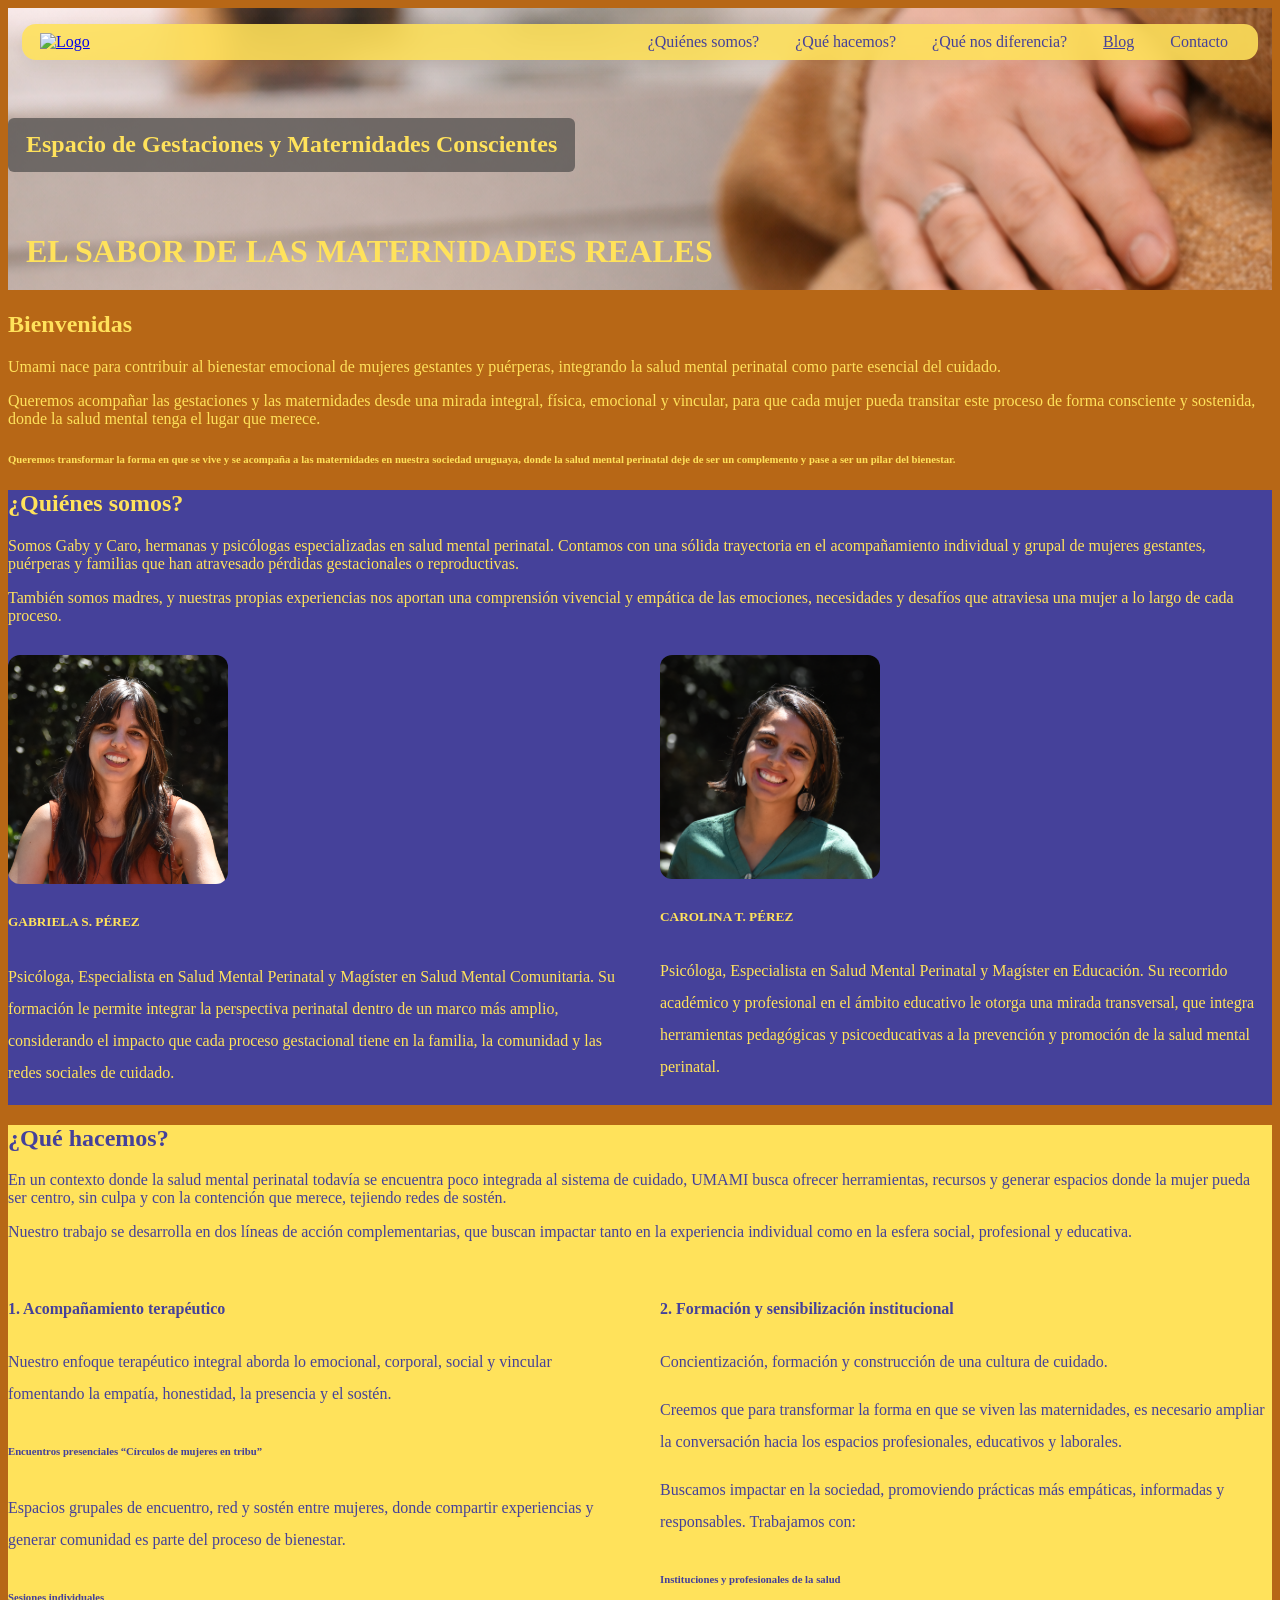
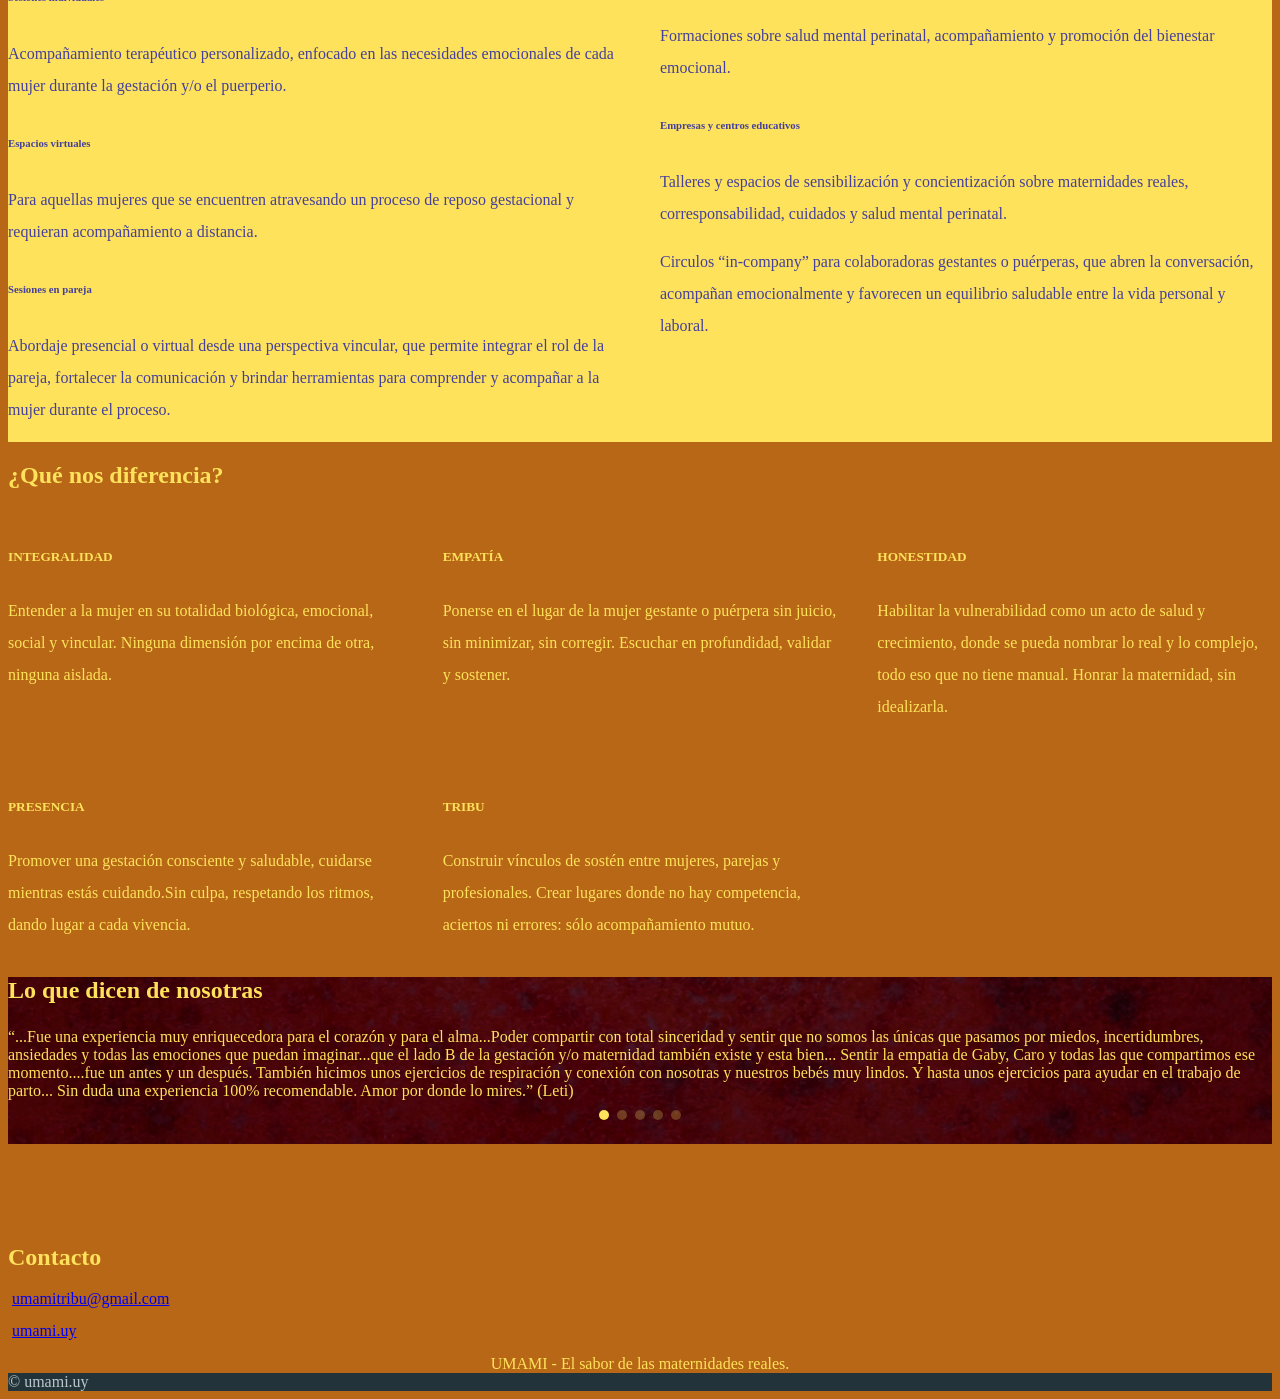
==== docs/index.html @ bfa60d59 "Arreglo cover image para meta" ====
<!DOCTYPE html>
<html><meta http-equiv="Content-Type" content="text/html" charset="UTF-8" />
<meta http-equiv="X-UA-Compatible" content="IE=edge,chrome=1" />

<title>Umami - Espacio de Gestaciones y Maternidades Conscientes</title>


  <link rel="shortcut icon" href="https://mrichart.github.io/images/favicon.png" type="image/png"
/>


  <meta name="description" content="El sabor de las maternidades reales"
/>

  <meta name="keywords" content="some, keywords, for, seo, you, know, google, duckduckgo, and, such"
/>
<meta name="referrer" content="no-referrer-when-downgrade" />

<meta name="HandheldFriendly" content="True" />
<meta name="MobileOptimized" content="320" />
<meta name="viewport" content="width=device-width, initial-scale=1.0" />

<link rel="stylesheet" href="https://mrichart.github.io/umami/css/screen.css" />
<link rel="stylesheet" href="https://mrichart.github.io/umami/css/fonts.css" type="text/css" />
<link
  rel="stylesheet"
  href="https://mrichart.github.io/umami/fork-awesome/css/fork-awesome.min.css"
  type="text/css"
/>

<meta property="og:url" content="https://mrichart.github.io/umami/">
  <meta property="og:site_name" content="Umami - Espacio de Gestaciones y Maternidades Conscientes">
  <meta property="og:title" content="Umami - Espacio de Gestaciones y Maternidades Conscientes">
  <meta property="og:description" content="El sabor de las maternidades reales">
  <meta property="og:locale" content="es">
  <meta property="og:type" content="website">
    <meta property="og:image" content="https://mrichart.github.io/umami/images/cover-image-2.png">


  <meta name="twitter:card" content="summary_large_image">
  <meta name="twitter:image" content="https://mrichart.github.io/umami/images/cover-image-2.png">
  <meta name="twitter:title" content="Umami - Espacio de Gestaciones y Maternidades Conscientes">
  <meta name="twitter:description" content="El sabor de las maternidades reales">


  <meta itemprop="name" content="Umami - Espacio de Gestaciones y Maternidades Conscientes">
  <meta itemprop="description" content="El sabor de las maternidades reales">
  <meta itemprop="image" content="https://mrichart.github.io/umami/images/cover-image-2.png">







<link rel="stylesheet" href='https://mrichart.github.io/umami/css/lato.css'>
<link rel="stylesheet" href='https://mrichart.github.io/umami/css/clash-display.css'>

<style>

      
     a:hover {
         color: grey;
     }

      
     a.btn {
          color: rgb(69, 65, 154);
          background-color: rgb(255, 226, 91);
	        padding: 5px 10px 5px 10px;
          font-family: ClashDisplay-Medium;
          text-transform: none;
     }
     a.btn:hover {
          background-color: #FFFAF0;
     }

      
      a.fn-item {
           
          color: black;
      }
      a.fn-item.active {
          color:gray;
      }
      a.fn-item:hover {
          color: gray;
      }


     body {
          background: rgb(183, 103, 22);
          color: rgb(255, 226, 91);
          font-family: Lato-Regular;
     }

      
           
      .post-holder:nth-child(2) {
          background: rgb(183, 103, 22);
          color: rgb(255, 226, 91);
          font-family: Lato-Regular;
          
      }

       
      .post-holder:nth-child(3) {
          background: rgb(69, 65, 154);
          color: rgb(255, 226, 91);
          font-family: Lato-Regular;
          
      }

       
      .post-holder:nth-child(4) {
          color: rgb(69, 65, 154);
          background-color: rgb(255, 226, 91);
          font-family:  Lato-Regular;
          
      }

       
      .post-holder:nth-child(5) {
          background: rgb(183, 103, 22);
          color: rgb(255, 226, 91);
          font-family: Lato-Regular;
          
      }

       
      .post-holder:nth-child(6) {
          background-image: url('images/fondo-testimonios-2.png');
          background-size: auto;
          background-position: bottom;
          background-repeat: no-repeat;
          color: rgb(255,226,91);
          font-family: Lato-Regular;
          
      }
    .post-holder:nth-child(6) .post-after {
          border-left: 0;
          border-right: 0;
          border-bottom: 80px solid rgb(183, 103, 22);
          
      }

       
      .post-holder:nth-child(7) {
          background: rgb(183, 103, 22);
          color: rgb(255, 226, 91);
          font-family: ClashDisplay-Medium;
          
      }

     .post-content h5 {
          font-family: ClashDisplay-Medium;
     }

      
     .site-footer {
          color: #BBC7CC;
          background-color: #22343A;
     }

  
#menu-toggle,
.menu-icon {
  display: none;
}

@media only screen and (max-width: 500px) {

   
  .menu-icon {
    display: block;
    font-size: 26px;
    cursor: pointer;
    color: rgb(69, 65, 154);
    user-select: none;
    padding: 6px 10px;
  }

   
  #menu-toggle {
    position: absolute;
    opacity: 0;
    pointer-events: none;
  }

   
  #site-head .site-head-topbar .site-head-menu {
    display: none !important;
    width: 100%;
    margin-top: 10px;

    flex-direction: column;
    align-items: stretch;
    gap: 6px;
  }

   
  #menu-toggle:checked ~ .site-head-menu {
    display: flex !important;
  }

   
  #site-head .site-head-topbar {
    flex-wrap: wrap;
    padding: 8px 12px;
  }

   
  #site-head .site-head-topbar .site-head-menu a.btn {
    width: 100%;
    text-align: center;
    padding: 10px 0;
  }
}
 

 
#site-head {
  position: relative;
  color: rgb(255, 226, 91);
}

 
#site-head .site-head-topbar{
  position: absolute;
  top: 0;
  left: 0;
  right: 0;

  z-index: 100;

  display: flex;
  align-items: center;             
  justify-content: space-between;  

  background: rgba(255, 226, 91, 0.88);
  backdrop-filter: blur(10px);
  -webkit-backdrop-filter: blur(10px);

   
  margin: 16px auto 0 auto;
  max-width: 1200px;
  width: calc(100% - 32px);

  border-radius: 14px;
  box-shadow: 0 6px 18px rgba(0, 0, 0, 0.06);

   
  padding: 6px 18px;
}


#site-head .site-head-topbar a.btn {
  display: inline-flex;       
  align-items: center;        
  justify-content: center;

  background-color: transparent;
  border-radius: 999px;
  

  padding: 4px 12px;          
  line-height: 1;             
  margin: 0;                  
}




 
#site-head .site-head-logo{
  max-height: 34px;
  width: auto;
  display: block;
}


 
#site-head .site-head-menu{
  display: flex;
  align-items: center;    
  justify-content: flex-end;
  gap: 12px;
  flex-wrap: wrap;
}


 

 
#site-head-content.inner {
  padding-top: 90px;
}

#site-head .blog-title{
     padding: 20px 18px;
     font-family: ClashDisplay-Medium;
}

 
#site-head .blog-description {
  display: inline-block;           
  background: rgba(84, 82, 80, 0.75);  
  padding: 10px 18px;
  border-radius: 6px;
  font-family: Lato-Regular;

  color: rgb(255, 226, 91);                  
  line-height: 1.4;
}

 
.post-content .two-col{
  display: flex;
  gap: 40px;
  align-items: flex-start;
  margin-top: 30px;
}

.post-content .two-col .col{
  flex: 1 1 0;
  min-width: 0;
  line-height: 2rem;
}

 
.post-content .profile-img{
  width: 100%;
  max-width: 220px;
  height: auto;
  border-radius: 12px;
  margin-bottom: 15px;
  display: block;
  margin-left: 0;
  margin-right: auto;
}

 
.post-content .col{
  text-align: left;
}

 
@media (max-width: 700px){
  .post-content .two-col{
    flex-direction: column;
    gap: 30px;
  }

  .post-content .profile-img{
    max-width: 180px;
     margin-left: 0;
     margin-right: auto;
  }
}

 
.post-content .tjs{
  margin: 24px 0;
}

.post-content .tjs-viewport{
  overflow: hidden;
}

.post-content .tjs-track{
  display: flex;
  transition: transform 520ms ease;
  will-change: transform;
}

.post-content .tjs-item{
  flex: 0 0 100%;
  margin: 0;            
  padding: 0;
  color: inherit;
  font: inherit;
  line-height: inherit;
}

 
.post-content .tjs-bullets{
  margin-top: 10px;
  display: flex;
  gap: 8px;
  justify-content: center;
  align-items: center;
}

.post-content .tjs-bullets button{
  width: 10px;
  height: 10px;
  border-radius: 999px;
  border: 0;
  background: rgba(255, 226, 91, 0.25);
  padding: 0;
  cursor: pointer;
}

.post-content .tjs-bullets button[aria-current="true"]{
  background: rgb(255, 226, 91);
}

 
@media (prefers-reduced-motion: reduce){
  .post-content .tjs-track{ transition: none; }
}


</style>











<link
  rel="icon"
  type="image/png"
  sizes="32x32"
  href="https://mrichart.github.io/umami/images/favicon.png"
/>
<link
  rel="icon"
  type="image/png"
  sizes="16x16"
  href="https://mrichart.github.io/umami/images/favicon.png"
/>
<body>



<header id="site-head" style="background-image: url(images/cover-image-2.png)">

    
    <div class="site-head-topbar">

    
        <a href="/" class="site-head-logo-link">
        <img class="site-head-logo" src="/images/logo.png" alt="Logo">
        </a>
    

    
    <input type="checkbox" id="menu-toggle" />
    <label for="menu-toggle" class="menu-icon">
        ☰
    </label>

    <div class="site-head-menu">
        

        

        <a class="btn site-menu"
            data-title-anchor="quiénes-somos">
            ¿Quiénes somos?
        </a>

        

        

        <a class="btn site-menu"
            data-title-anchor="qué-hacemos">
            ¿Qué hacemos?
        </a>

        

        

        <a class="btn site-menu"
            data-title-anchor="qué-nos-diferencia">
            ¿Qué nos diferencia?
        </a>

          
            <a class="btn" 
            href="https://medium.com/@umamitribu"
            target="_blank"
            rel="noopener noreferrer">
            Blog
            </a>
        

        

        <a class="btn site-menu"
            data-title-anchor="contacto">
            Contacto
        </a>

        

        
    </div>

    </div>


    
    <div class="vertical">
        <div id="site-head-content" class="inner">
            <h2 class="blog-description">Espacio de Gestaciones y Maternidades Conscientes</h2>
            <h1 class="blog-title">EL SABOR DE LAS MATERNIDADES REALES</h1>
            <i id='header-arrow' class="fa fa-angle-down"></i>
        </div>
    </div>

</header>

<main class="content" role="main">

    <div class='fixed-nav'>
    </div>
    
        <div class='post-holder'>
            <article id='bienvenidas' class='post first '>
                <header class="post-header">
                    <h2 class="post-title">Bienvenidas</h2>
                </header>
                <section class="post-content">
                    <p>Umami nace para contribuir al bienestar emocional de mujeres gestantes y puérperas, integrando la salud mental perinatal como parte esencial del cuidado.</p>
<p>Queremos acompañar las gestaciones y las maternidades desde una mirada integral, física, emocional y vincular, para que cada mujer pueda transitar este proceso de forma consciente y sostenida, donde la salud mental tenga el lugar que merece.</p>
<h6 id="queremos-transformar-la-forma-en-que-se-vive-y-se-acompaña-a-las-maternidades-en-nuestra-sociedad-uruguaya-donde-la-salud-mental-perinatal-deje-de-ser-un-complemento-y-pase-a-ser-un-pilar-del-bienestar">Queremos transformar la forma en que se vive y se acompaña a las maternidades en nuestra sociedad uruguaya, donde la salud mental perinatal deje de ser un complemento y pase a ser un pilar del bienestar.</h6>

                </section>
            </article>
            <div class='post-after'></div>
        </div>
    
        <div class='post-holder'>
            <article id='quiénes-somos' class='post  '>
                <header class="post-header">
                    <h2 class="post-title">¿Quiénes somos?</h2>
                </header>
                <section class="post-content">
                    <p>Somos Gaby y Caro, hermanas y psicólogas especializadas en salud mental perinatal. Contamos con una sólida trayectoria en el acompañamiento individual y grupal de mujeres gestantes, puérperas y familias que han atravesado pérdidas gestacionales o reproductivas.</p>
<p>También somos madres, y nuestras propias experiencias nos aportan una comprensión vivencial y
empática de las emociones, necesidades y desafíos que atraviesa una mujer a lo largo de
cada proceso.</p>
<div class="two-col">
  <div class="col">
    <img src="images/foto-gaby.png" alt="Gabriela S. Pérez" class="profile-img">
    <h5>GABRIELA S. PÉREZ</h5>
    <p>Psicóloga, Especialista en Salud Mental Perinatal y Magíster en Salud Mental Comunitaria. Su formación le permite integrar la perspectiva perinatal dentro de un marco más amplio, considerando el impacto que cada proceso gestacional tiene en la familia, la comunidad y las redes sociales de cuidado.</p>
  </div>
  <div class="col">
    <img src="images/foto-caro.png" alt="Carolina T. Pérez" class="profile-img">
    <h5>CAROLINA T. PÉREZ</h5>
    <p>Psicóloga, Especialista en Salud Mental Perinatal y Magíster en Educación. Su recorrido académico y profesional en el ámbito educativo le otorga una mirada transversal, que integra herramientas pedagógicas y psicoeducativas a la prevención y promoción de la salud mental perinatal.</p>
  </div>
</div>

                </section>
            </article>
            <div class='post-after'></div>
        </div>
    
        <div class='post-holder'>
            <article id='qué-hacemos' class='post  '>
                <header class="post-header">
                    <h2 class="post-title">¿Qué hacemos?</h2>
                </header>
                <section class="post-content">
                    <p>En un contexto donde la salud mental perinatal todavía se encuentra poco integrada al sistema de cuidado, UMAMI busca ofrecer herramientas, recursos y generar espacios donde la mujer pueda ser centro, sin culpa y con la contención que merece, tejiendo redes de sostén.</p>
<p>Nuestro trabajo se desarrolla en dos líneas de acción complementarias, que buscan impactar tanto en la experiencia individual como en la esfera social, profesional y educativa.</p>
<div class="two-col">
  <div class="col">
    <h4>1. Acompañamiento terapéutico</h4>
    <p>Nuestro enfoque terapéutico integral aborda lo emocional, corporal, social y vincular fomentando la empatía, honestidad, la presencia y el sostén.</p>
    <h6>Encuentros presenciales “Círculos de mujeres en tribu”</h6>
    <p>Espacios grupales de encuentro, red y sostén entre mujeres, donde compartir experiencias y generar comunidad es parte del proceso de bienestar.</p>
    <h6>Sesiones individuales</h6>
    <p>Acompañamiento terapéutico personalizado, enfocado en las necesidades emocionales de cada mujer durante la gestación y/o el puerperio.</p>
    <h6>Espacios virtuales</h6>
    <p>Para aquellas mujeres que se encuentren atravesando un proceso de reposo gestacional y requieran acompañamiento a distancia.</p>
    <h6>Sesiones en pareja</h6>
    <p>Abordaje presencial o virtual desde una perspectiva vincular, que permite integrar el rol de la pareja, fortalecer la comunicación y brindar herramientas para comprender y acompañar a la mujer durante el proceso.</p>
  </div>
  <div class="col">
    <h4>2. Formación y sensibilización institucional</h4>
    <p>Concientización, formación y construcción de una cultura de cuidado.</p>
    <p>Creemos que para transformar la forma en que se viven las maternidades, es necesario ampliar la conversación hacia los espacios profesionales, educativos y laborales.</p>
    <p>Buscamos impactar en la sociedad, promoviendo prácticas más empáticas, informadas y responsables. Trabajamos con:</p>
    <h6>Instituciones y profesionales de la salud</h6>
    <p>Formaciones sobre salud mental perinatal, acompañamiento y promoción del bienestar emocional.</p>
    <h6>Empresas y centros educativos</h6>
    <p>Talleres y espacios de sensibilización y concientización sobre maternidades reales, corresponsabilidad, cuidados y salud mental perinatal.</p>
    <p>Circulos “in-company” para colaboradoras gestantes o puérperas, que abren la conversación, acompañan emocionalmente y favorecen un equilibrio saludable entre la vida personal y laboral.</p>
    <!-- <h6>Herramientas que sostienen procesos:</h6>
    <p>En cada propuesta incluimos materiales y recursos que colaboran a sostener los procesos más allá de cada encuentro, permitiendo integrar lo trabajado a la vida cotidiana.</p> -->
  </div>
</div>
<!-- #### Acompañamiento terapéutico

Nuestro enfoque terapéutico integral aborda lo emocional, corporal, social y vincular fomentando la empatía, honestidad, la presencia y el sostén.

###### Encuentros presenciales “Círculos de mujeres en tribu”

Espacios grupales de encuentro, red y sostén entre mujeres, donde compartir experiencias y generar comunidad es parte del proceso de bienestar.

###### Sesiones individuales

Acompañamiento terapéutico personalizado, enfocado en las necesidades emocionales de cada mujer durante la gestación y/o el puerperio.

###### Espacios virtuales

Para aquellas mujeres que se encuentren atravesando un proceso de reposo gestacional y requieran acompañamiento a distancia.

###### Sesiones en pareja

Abordaje presencial o virtual desde una perspectiva vincular, que permite integrar el rol de la pareja, fortalecer la comunicación y brindar herramientas para comprender y acompañar a la mujer durante el proceso.

---

#### Formación y sensibilización institucional

Concientización, formación y construcción de una cultura de cuidado.

Creemos que para transformar la forma en que se viven las maternidades, es necesario ampliar la conversación hacia los espacios profesionales, educativos y laborales.

Buscamos impactar en la sociedad, promoviendo prácticas más empáticas, informadas y responsables. Trabajamos con:

###### Instituciones y profesionales de la salud

Formaciones sobre salud mental perinatal, acompañamiento y promoción del bienestar emocional.

###### Empresas y centros educativos

Talleres y espacios de sensibilización y concientización sobre maternidades reales, corresponsabilidad, cuidados y salud mental perinatal.

Circulos “in-company” para colaboradoras gestantes o puérperas, que abren la conversación, acompañan
emocionalmente y favorecen un equilibrio saludable entre la vida personal y laboral. -->
<!-- ###### Herramientas que sostienen procesos:

En cada propuesta incluimos materiales y recursos que colaboran a sostener los procesos más allá de cada encuentro, permitiendo integrar lo trabajado a la vida cotidiana. -->

                </section>
            </article>
            <div class='post-after'></div>
        </div>
    
        <div class='post-holder'>
            <article id='qué-nos-diferencia' class='post  '>
                <header class="post-header">
                    <h2 class="post-title">¿Qué nos diferencia?</h2>
                </header>
                <section class="post-content">
                    <div class="two-col">
  <div class="col">
    <h5>INTEGRALIDAD</h5>
    <p>Entender a la mujer en su totalidad biológica, emocional, social y vincular. Ninguna dimensión por encima de otra, ninguna aislada.</p>
    </div>
    <div class="col">
        <h5>EMPATÍA</h5>
        <p>Ponerse en el lugar de la mujer gestante o puérpera sin juicio, sin minimizar, sin corregir. Escuchar en profundidad, validar y sostener.</p>
    </div>
    <div class="col">
        <h5>HONESTIDAD</h5>
        <p>Habilitar la vulnerabilidad como un acto de salud y crecimiento, donde se pueda nombrar lo real y lo complejo, todo eso que no tiene manual. Honrar la maternidad, sin idealizarla.</p>
    </div>
</div>
<div class="two-col">
  <div class="col">
        <h5>PRESENCIA</h5>
        <p>Promover una gestación consciente y saludable, cuidarse mientras estás cuidando.Sin culpa, respetando los ritmos, dando lugar a cada vivencia.</p>
    </div>
    <div class="col">
        <h5>TRIBU</h5>
        <p>Construir vínculos de sostén entre mujeres, parejas y profesionales. Crear lugares donde no hay competencia, aciertos ni errores: sólo acompañamiento mutuo.</p>
    </div>
    <div class="col">
    </div>
</div>
<!-- INTEGRALIDAD

Entender a la mujer en su totalidad biológica, emocional, social y vincular. Ninguna dimensión por encima de otra, ninguna aislada.

EMPATÍA

Ponerse en el lugar de la mujer gestante o puérpera sin juicio, sin minimizar, sin corregir. Escuchar en profundidad, validar y sostener.

HONESTIDAD

Habilitar la vulnerabilidad como un acto de salud y crecimiento, donde se pueda nombrar lo real y lo complejo, todo eso que no tiene manual. Honrar la maternidad, sin idealizarla.

PRESENCIA

Promover una gestación consciente y saludable, cuidarse mientras estás cuidando.Sin culpa, respetando los
ritmos, dando lugar a cada vivencia.

TRIBU

Construir vínculos de sostén entre mujeres, parejas y profesionales. Crear lugares donde no hay competencia, aciertos ni errores: sólo acompañamiento mutuo. -->
                </section>
            </article>
            <div class='post-after'></div>
        </div>
    
        <div class='post-holder'>
            <article id='lo-que-dicen-de-nosotras' class='post  '>
                <header class="post-header">
                    <h2 class="post-title">Lo que dicen de nosotras</h2>
                </header>
                <section class="post-content">
                    <div class="tjs" data-interval="6000" aria-label="Testimonios">
  <div class="tjs-viewport">
    <div class="tjs-track">
      <p class="tjs-item">“...Fue una experiencia muy enriquecedora para el corazón y para el alma...Poder compartir con total sinceridad y sentir que no somos las únicas que pasamos por miedos, incertidumbres, ansiedades y todas las emociones que puedan imaginar...que el lado B de la gestación y/o maternidad también existe y esta bien... 
      Sentir la empatia de Gaby, Caro y todas las que compartimos ese momento....fue un antes y un después. También hicimos unos ejercicios de respiración y conexión con nosotras y nuestros bebés muy lindos. Y hasta unos ejercicios para ayudar en el trabajo de parto...
      Sin duda una experiencia 100% recomendable. Amor por donde lo mires.” (Leti)</p>
      <p class="tjs-item">“Llegué a Umami por una amiga partera, con muchos miedos y culpas cursando mi segundo embarazo. 
      Me hicieron sentir que no estaba sola y que no era la única. 
      Gracias por la contención y esos abrazos apretados.” (Ana)</p>
      <p class="tjs-item">“... Crearon un espacio donde con otras "mums to be" nos sentimos cómoda en compartir miedos, emociones y sensaciones. Nos escucharon y nos acompañaron en esta etapa tan bella como tan desconocida que es la gestación, la cual seguramente fue mas consciente gracias a ustedes!” (Angie)</p>
      <p class="tjs-item">“Gracias por la hermosa jornada en el mes de la salud mental. El círculo de mujeres gestantes fue una experiencia súper valiosa para mí. Poder compartir la gestación con otras mujeres que viven cosas tan parecidas me hizo sentir acompañada, contenida y sin juicios.
      Me sentí muy cómoda, escuchada y guiada con mucho cariño y profesionalismo.
      Ojalá estos encuentros se sigan dando, realmente los recomiendo.
      ¡Gracias por generar este espacio tan lindo!” (Karen)</p>
      <p class="tjs-item">“Participé hace unos meses en un encuentro de mamás gestantes, orientado por el equipo de Umami. En ese momento cursaba la semana 17, con algunos miedos y muchas interrogantes. La calidez del espacio promovida por las facilitadoras hizo que fuera una experiencia muy disfrutable que me permitió aprender, calmar un poco la ansiedad y confiar en el proceso. 
      Hoy, embarazada de 37 semanas, muy próxima a encontrarme con mi bebé fuera del útero, agradezco haber tomado la iniciativa de participar de tal rico taller” (Nati)</p>
    </div>
  </div>
  <div class="tjs-bullets" aria-label="Navegación de testimonios"></div>
</div>

                </section>
            </article>
            <div class='post-after'></div>
        </div>
    
        <div class='post-holder'>
            <article id='contacto' class='post  last'>
                <header class="post-header">
                    <h2 class="post-title">Contacto</h2>
                </header>
                <section class="post-content">
                    <div style="line-height: 1;">
<p><i class="fa fa-envelope"></i> <a href="mailto:umamitribu@gmail.com">umamitribu@gmail.com</a></p>
<p><i class="fa fa-instagram"></i> <a href="https://www.instagram.com/umami.uy/">umami.uy</a></p>
</div>
<div style="text-align: center;">
UMAMI - El sabor de las maternidades reales.
</div>

                </section>
            </article>
            <div class='post-after'></div>
        </div>
    
</main>

<script>
(function () {
  function initTestimonials(root) {
    const track = root.querySelector(".tjs-track");
    const items = Array.from(root.querySelectorAll(".tjs-item"));
    const bulletsWrap = root.querySelector(".tjs-bullets");
    if (!track || items.length === 0 || !bulletsWrap) return;

    const interval = parseInt(root.getAttribute("data-interval") || "6000", 10);
    let idx = 0;
    let timer = null;

    
    bulletsWrap.innerHTML = "";
    const bullets = items.map((_, i) => {
      const b = document.createElement("button");
      b.type = "button";
      b.setAttribute("aria-label", "Ir al testimonio " + (i + 1));
      b.addEventListener("click", () => go(i, true));
      bulletsWrap.appendChild(b);
      return b;
    });

    function render() {
      track.style.transform = "translateX(" + (-idx * 100) + "%)";
      bullets.forEach((b, i) => b.setAttribute("aria-current", i === idx ? "true" : "false"));
    }

    function go(i, userAction) {
      idx = (i + items.length) % items.length;
      render();
      if (userAction) restart();
    }

    function next() { go(idx + 1, false); }

    function start() {
      
      if (window.matchMedia && window.matchMedia("(prefers-reduced-motion: reduce)").matches) return;
      stop();
      timer = window.setInterval(next, interval);
    }

    function stop() {
      if (timer) window.clearInterval(timer);
      timer = null;
    }

    function restart() {
      stop();
      start();
    }

    
    root.addEventListener("mouseenter", stop);
    root.addEventListener("mouseleave", start);

    
    document.addEventListener("visibilitychange", () => {
      if (document.hidden) stop();
      else start();
    });

    
    render();
    start();
  }

  document.addEventListener("DOMContentLoaded", function () {
    document.querySelectorAll(".tjs").forEach(initTestimonials);
  });
})();
</script>


<footer class="site-footer">
  <div class="inner">
    
      <section class="copyright">© umami.uy</section>

  </div>
</footer>

    <script type="text/javascript" src='https://mrichart.github.io/umami/js/jquery-1.11.3.min.js'></script>

    
    <script type="text/javascript" src='https://mrichart.github.io/umami/js/icons.js'></script>
    <script type="text/javascript" src='https://mrichart.github.io/umami/js/index.js'></script>
    
</body>
</html>
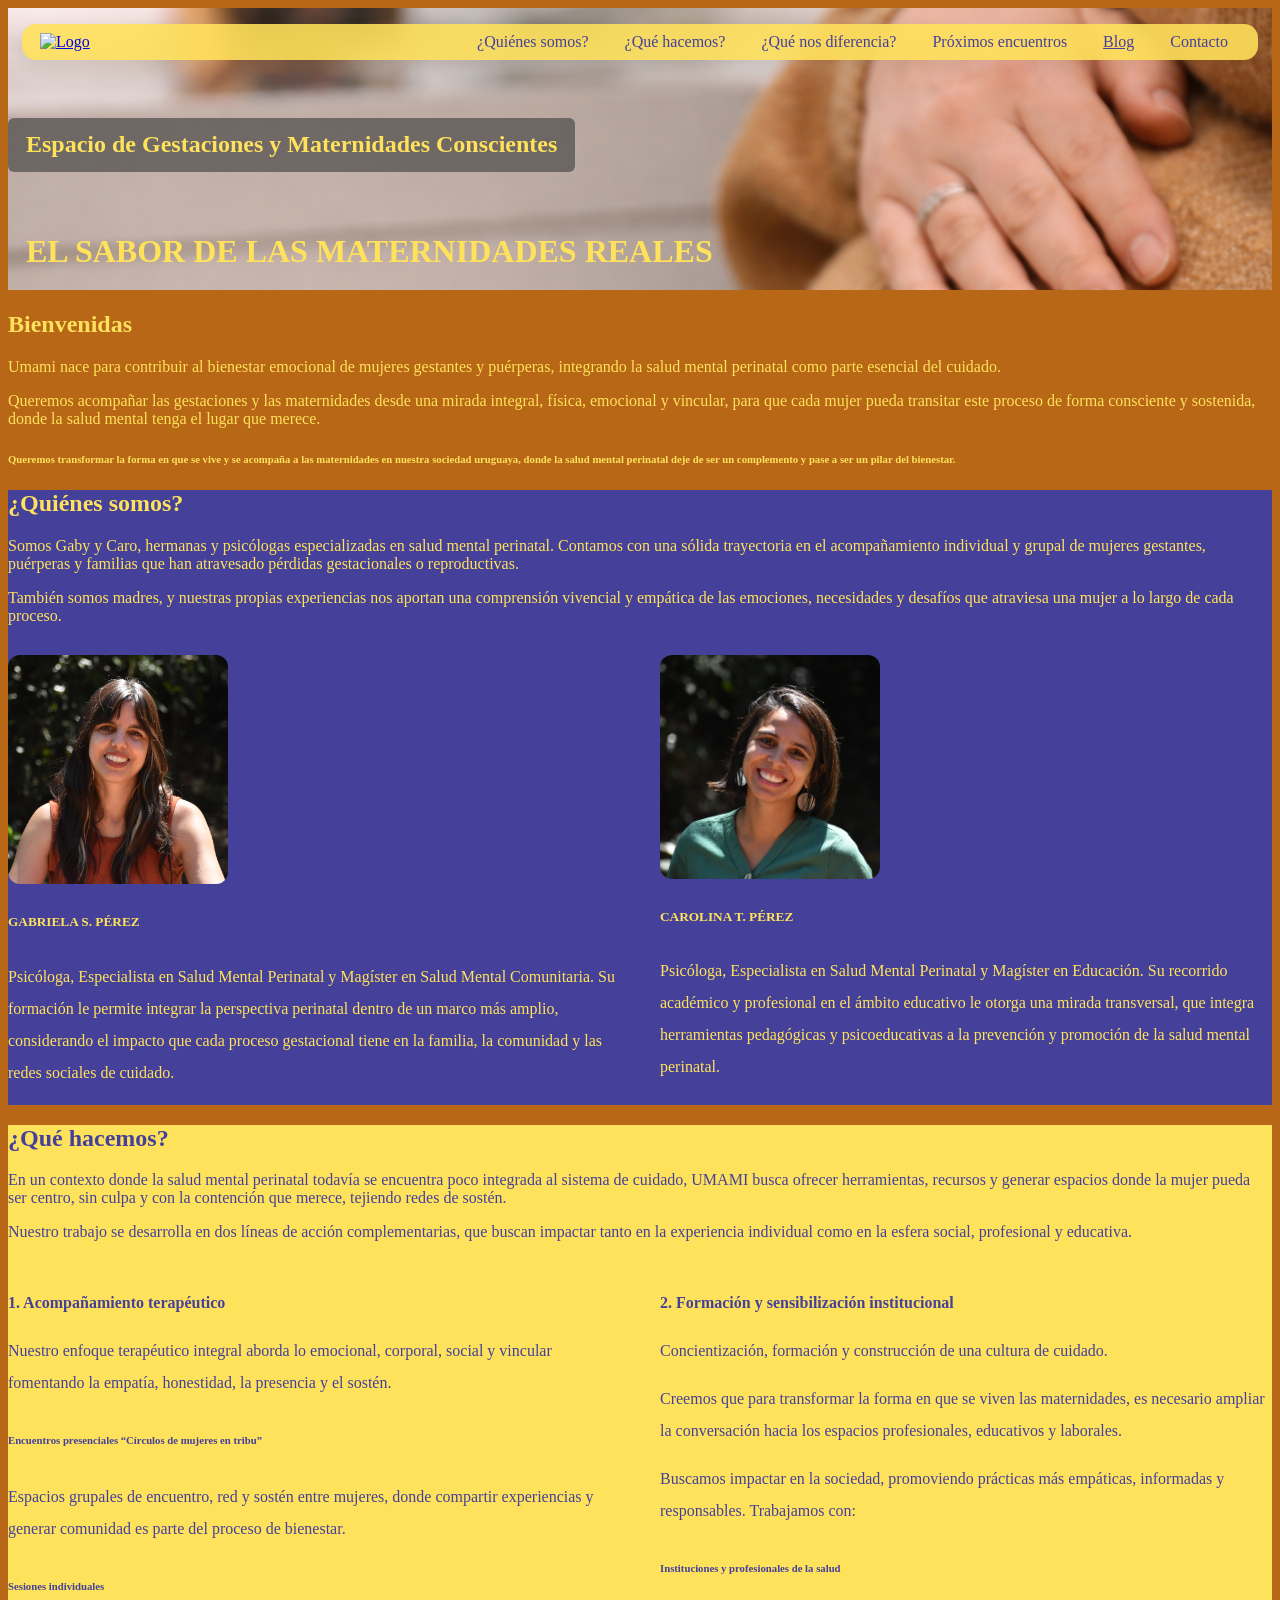
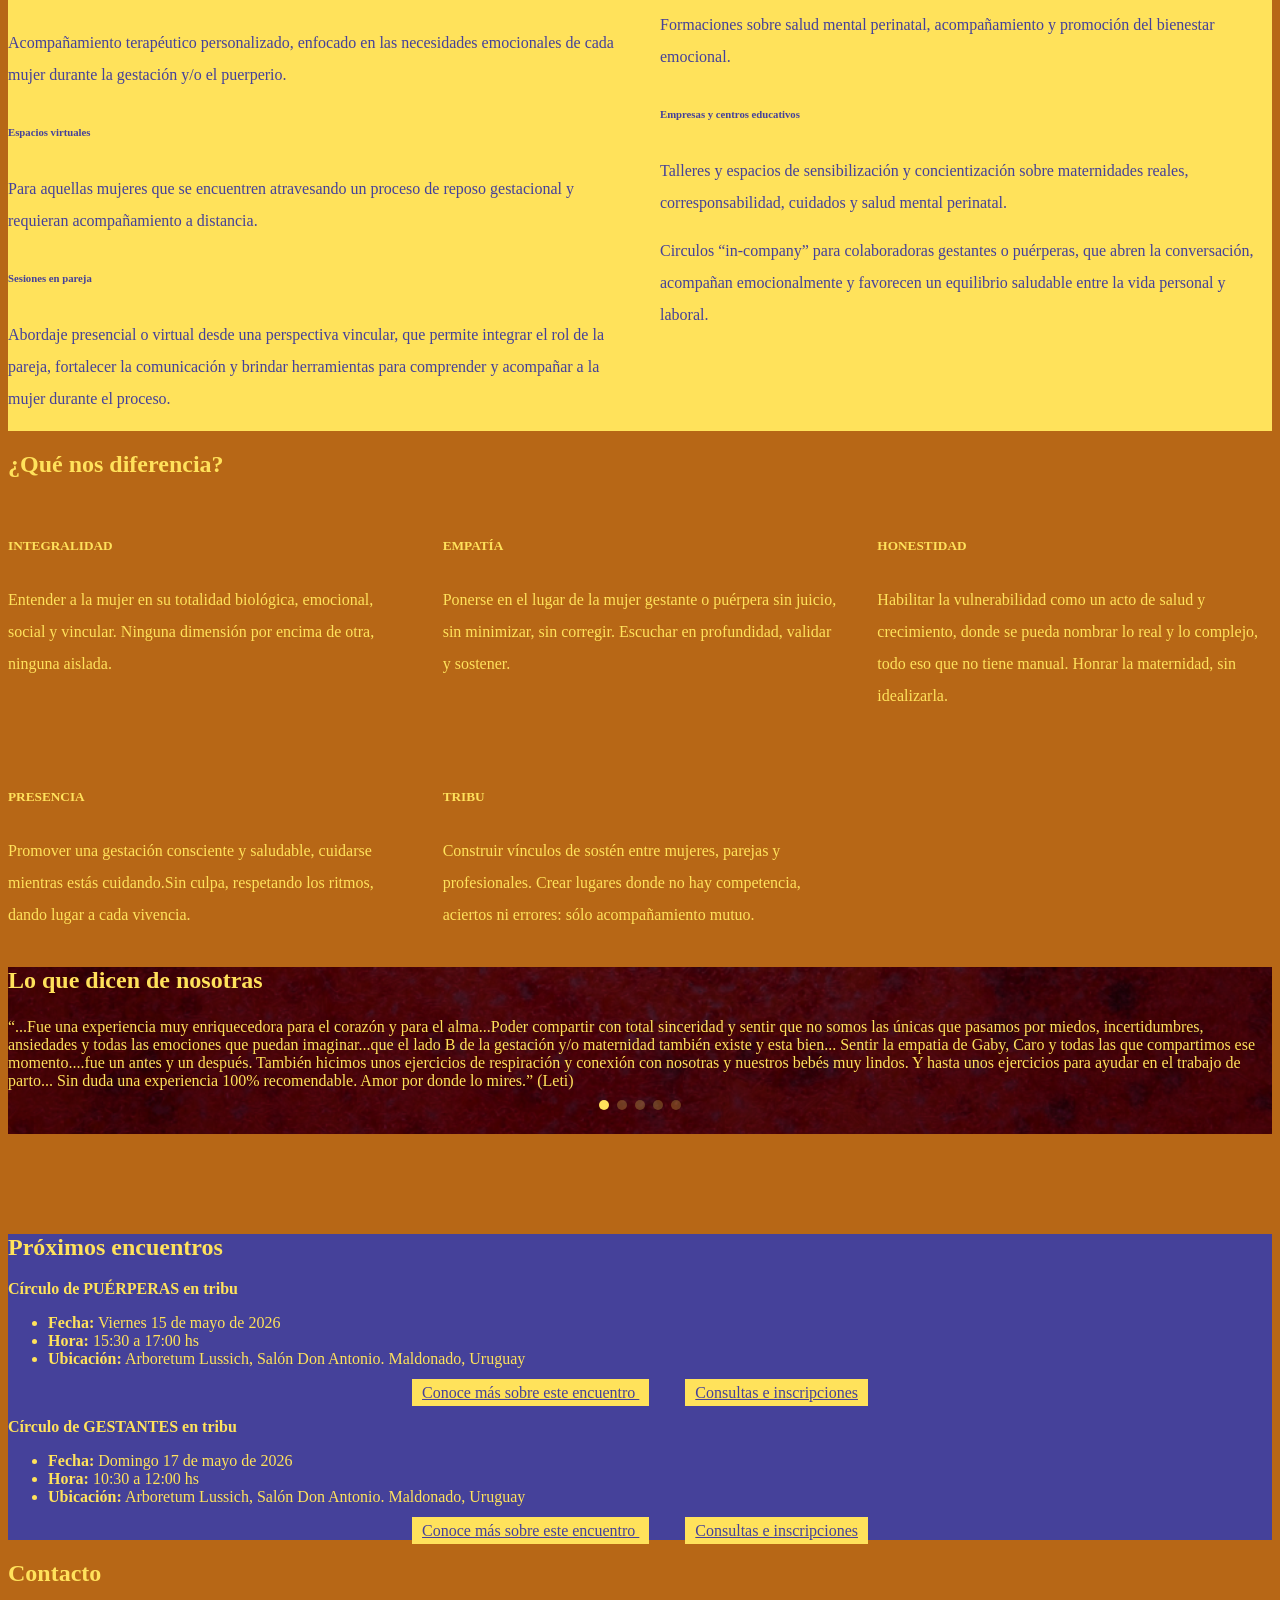
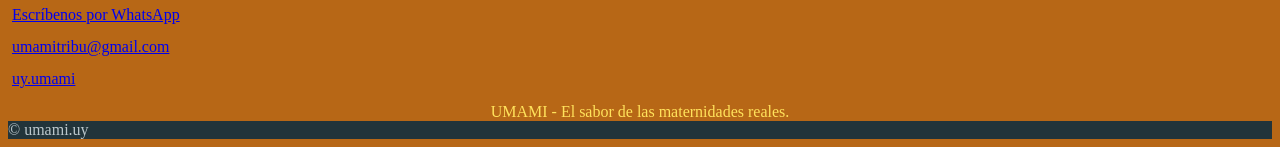
==== commit cacf78b5: "Agrego encuentros y nuevo contacto" ====
--- a/docs/index.html
+++ b/docs/index.html
@@ -5,7 +5,7 @@
 <title>Umami - Espacio de Gestaciones y Maternidades Conscientes</title>
 
 
-  <link rel="shortcut icon" href="https://mrichart.github.io/images/favicon.png" type="image/png"
+  <link rel="shortcut icon" href="https://mrichart.github.io/umami/images/favicon.png" type="image/png"
 />
 
 
@@ -87,6 +87,12 @@
           color: gray;
       }
 
+      h4 {
+          font-family: ClashDisplay-Medium;
+          margin-top: 1em;
+          margin-bottom: 0.5em;
+      }
+
 
      body {
           background: rgb(183, 103, 22);
@@ -135,7 +141,6 @@
           background-repeat: no-repeat;
           color: rgb(255,226,91);
           font-family: Lato-Regular;
-          
       }
     .post-holder:nth-child(6) .post-after {
           border-left: 0;
@@ -144,8 +149,15 @@
           
       }
 
+      .post-holder:nth-child(7) {
+          background: rgb(69, 65, 154);
+          color: rgb(255, 226, 91);
+          font-family: ClashDisplay-Medium;
+          
+      }
+
        
-      .post-holder:nth-child(7) {
+      .post-holder:nth-child(8) {
           background: rgb(183, 103, 22);
           color: rgb(255, 226, 91);
           font-family: ClashDisplay-Medium;
@@ -482,6 +494,15 @@
         <a class="btn site-menu"
             data-title-anchor="qué-nos-diferencia">
             ¿Qué nos diferencia?
+        </a>
+
+        
+
+        
+
+        <a class="btn site-menu"
+            data-title-anchor="próximos-encuentros">
+            Próximos encuentros
         </a>
 
           
@@ -741,14 +762,57 @@
         </div>
     
         <div class='post-holder'>
+            <article id='próximos-encuentros' class='post  '>
+                <header class="post-header">
+                    <h2 class="post-title">Próximos encuentros</h2>
+                </header>
+                <section class="post-content">
+                    <h4 id="círculo-de-puérperas-en-tribu">Círculo de PUÉRPERAS en tribu</h4>
+<ul>
+<li><strong>Fecha:</strong> Viernes 15 de mayo de 2026</li>
+<li><strong>Hora:</strong> 15:30 a 17:00 hs</li>
+<li><strong>Ubicación:</strong> Arboretum Lussich, Salón Don Antonio. Maldonado, Uruguay</li>
+</ul>
+<div style="text-align: center;">
+  <a class="btn" href="images/puerperas.pdf" target="_blank">
+    Conoce más sobre este encuentro
+  </a>
+    &nbsp;&nbsp;&nbsp;&nbsp;&nbsp;&nbsp;&nbsp;&nbsp;
+  <a class="btn" href="https://wa.me/+59895465615">
+    Consultas e inscripciones
+  </a>
+</div>
+<h4 id="círculo-de-gestantes-en-tribu">Círculo de GESTANTES en tribu</h4>
+<ul>
+<li><strong>Fecha:</strong> Domingo 17 de mayo de 2026</li>
+<li><strong>Hora:</strong> 10:30 a 12:00 hs</li>
+<li><strong>Ubicación:</strong> Arboretum Lussich, Salón Don Antonio. Maldonado, Uruguay</li>
+</ul>
+<div style="text-align: center;">
+  <a class="btn" href="images/gestantes.pdf" target="_blank">
+    Conoce más sobre este encuentro
+  </a>
+    &nbsp;&nbsp;&nbsp;&nbsp;&nbsp;&nbsp;&nbsp;&nbsp;
+  <a class="btn" href="https://wa.me/+59895465615">
+    Consultas e inscripciones
+  </a>
+</div>
+
+                </section>
+            </article>
+            <div class='post-after'></div>
+        </div>
+    
+        <div class='post-holder'>
             <article id='contacto' class='post  last'>
                 <header class="post-header">
                     <h2 class="post-title">Contacto</h2>
                 </header>
                 <section class="post-content">
                     <div style="line-height: 1;">
+<p><i class="fa fa-whatsapp"></i> <a href="https://wa.me/+59895465615">Escríbenos por WhatsApp</a></p>
 <p><i class="fa fa-envelope"></i> <a href="mailto:umamitribu@gmail.com">umamitribu@gmail.com</a></p>
-<p><i class="fa fa-instagram"></i> <a href="https://www.instagram.com/umami.uy/">umami.uy</a></p>
+<p><i class="fa fa-instagram"></i> <a href="https://www.instagram.com/uy.umami/">uy.umami</a></p>
 </div>
 <div style="text-align: center;">
 UMAMI - El sabor de las maternidades reales.
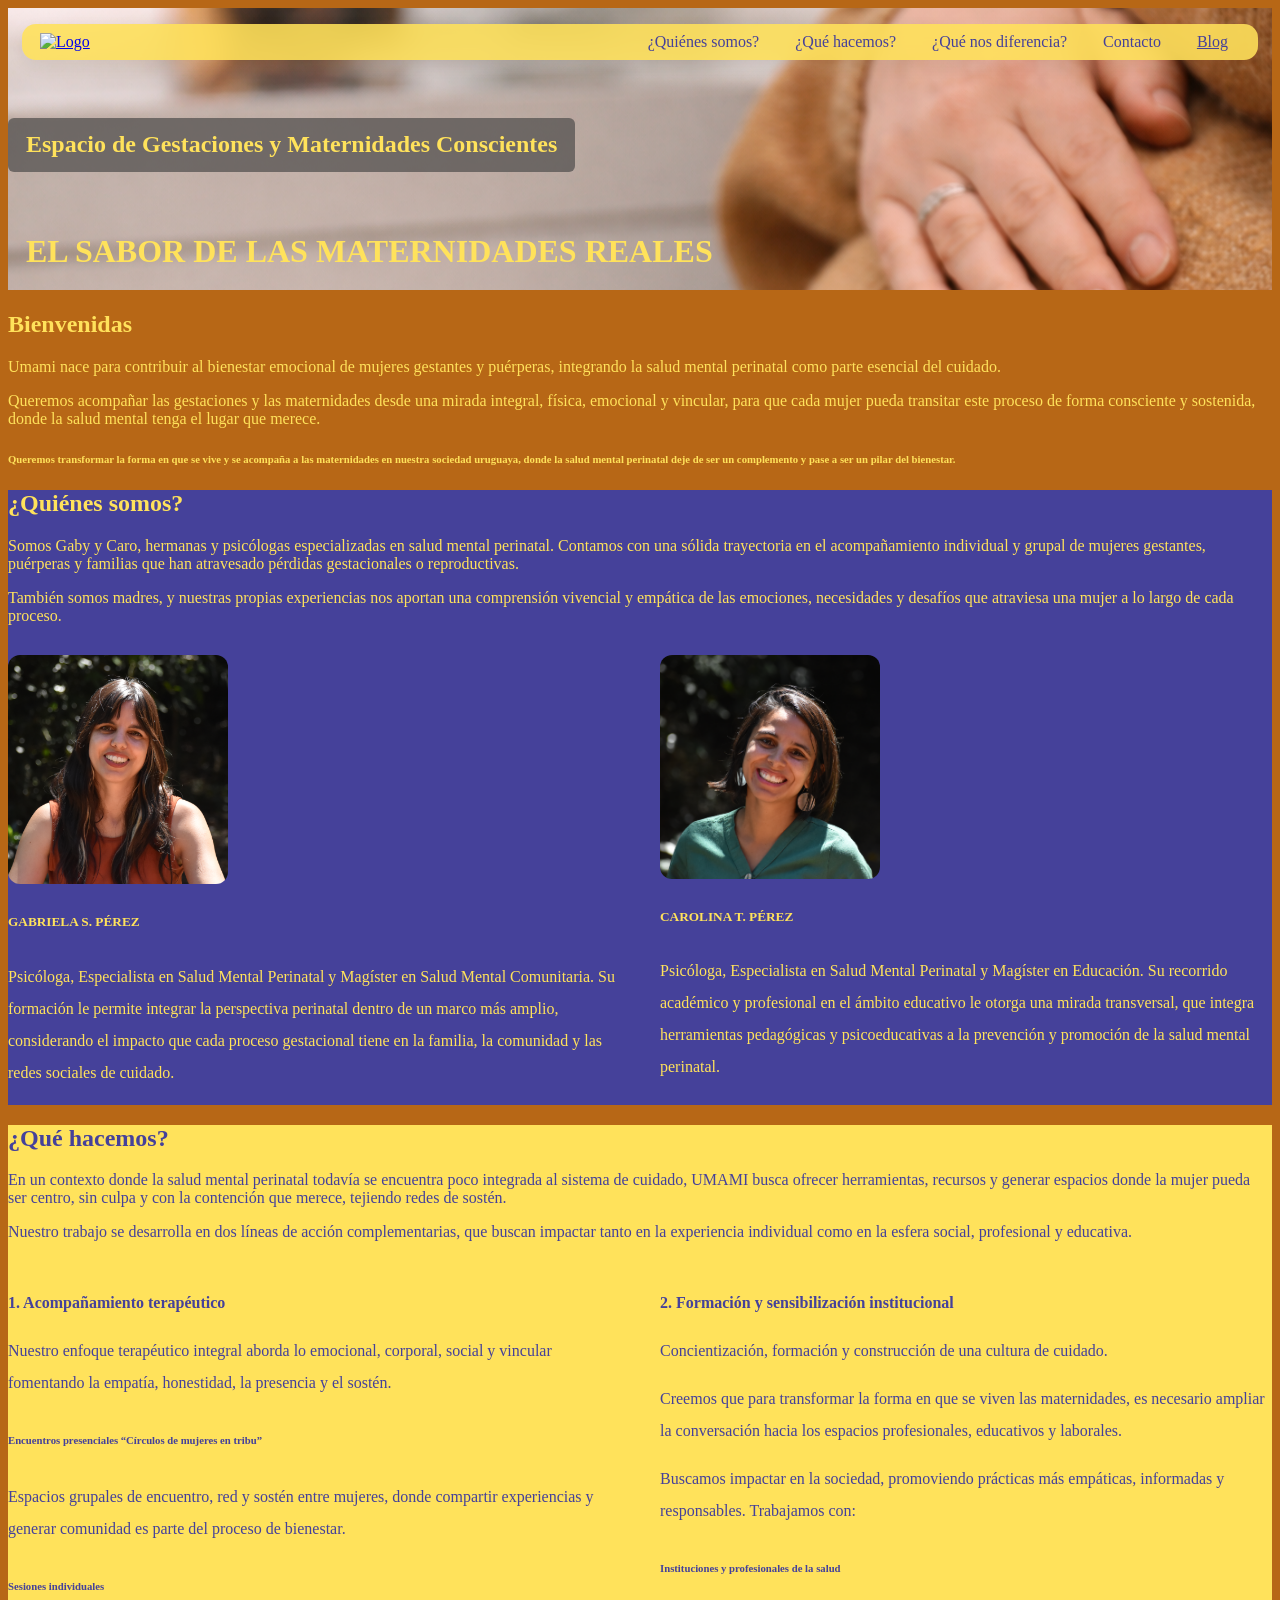
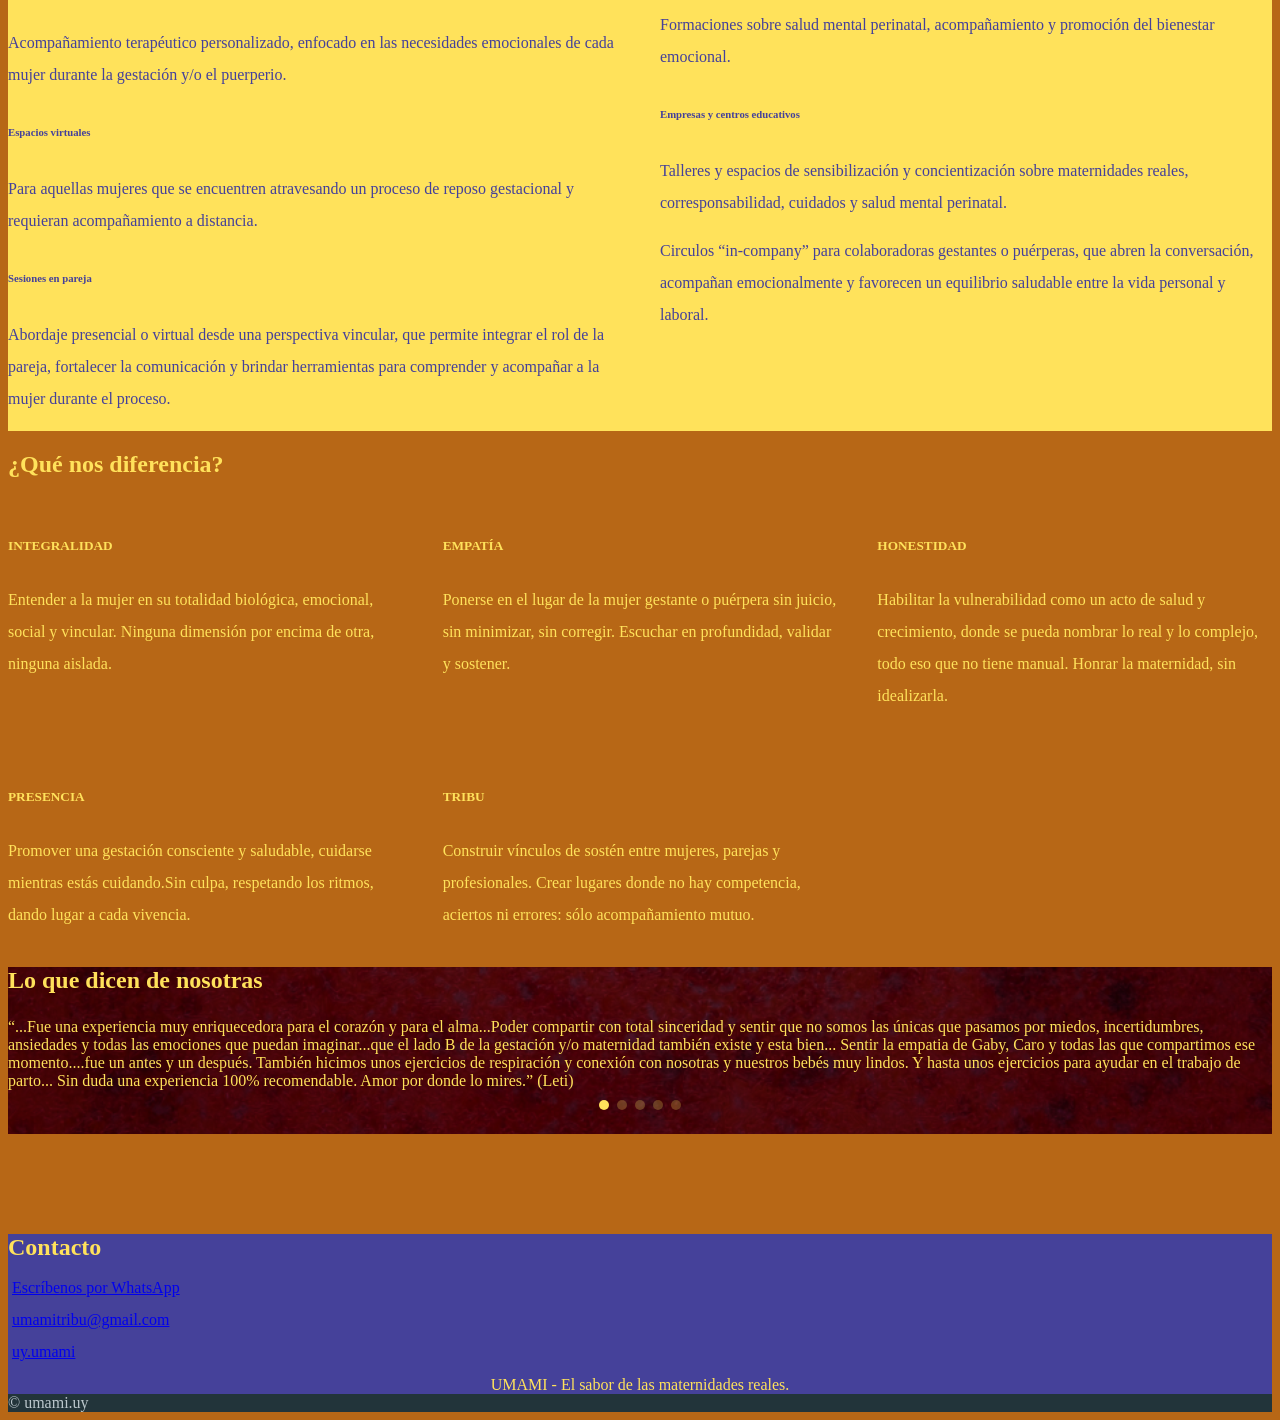
==== commit e8783d3d: "Remuevo encuentros" ====
--- a/docs/index.html
+++ b/docs/index.html
@@ -501,8 +501,8 @@
         
 
         <a class="btn site-menu"
-            data-title-anchor="próximos-encuentros">
-            Próximos encuentros
+            data-title-anchor="contacto">
+            Contacto
         </a>
 
           
@@ -512,15 +512,6 @@
             rel="noopener noreferrer">
             Blog
             </a>
-        
-
-        
-
-        <a class="btn site-menu"
-            data-title-anchor="contacto">
-            Contacto
-        </a>
-
         
 
         
@@ -762,48 +753,6 @@
         </div>
     
         <div class='post-holder'>
-            <article id='próximos-encuentros' class='post  '>
-                <header class="post-header">
-                    <h2 class="post-title">Próximos encuentros</h2>
-                </header>
-                <section class="post-content">
-                    <h4 id="círculo-de-puérperas-en-tribu">Círculo de PUÉRPERAS en tribu</h4>
-<ul>
-<li><strong>Fecha:</strong> Viernes 15 de mayo de 2026</li>
-<li><strong>Hora:</strong> 15:30 a 17:00 hs</li>
-<li><strong>Ubicación:</strong> Arboretum Lussich, Salón Don Antonio. Maldonado, Uruguay</li>
-</ul>
-<div style="text-align: center;">
-  <a class="btn" href="images/puerperas.pdf" target="_blank">
-    Conoce más sobre este encuentro
-  </a>
-    &nbsp;&nbsp;&nbsp;&nbsp;&nbsp;&nbsp;&nbsp;&nbsp;
-  <a class="btn" href="https://wa.me/+59895465615">
-    Consultas e inscripciones
-  </a>
-</div>
-<h4 id="círculo-de-gestantes-en-tribu">Círculo de GESTANTES en tribu</h4>
-<ul>
-<li><strong>Fecha:</strong> Domingo 17 de mayo de 2026</li>
-<li><strong>Hora:</strong> 10:30 a 12:00 hs</li>
-<li><strong>Ubicación:</strong> Arboretum Lussich, Salón Don Antonio. Maldonado, Uruguay</li>
-</ul>
-<div style="text-align: center;">
-  <a class="btn" href="images/gestantes.pdf" target="_blank">
-    Conoce más sobre este encuentro
-  </a>
-    &nbsp;&nbsp;&nbsp;&nbsp;&nbsp;&nbsp;&nbsp;&nbsp;
-  <a class="btn" href="https://wa.me/+59895465615">
-    Consultas e inscripciones
-  </a>
-</div>
-
-                </section>
-            </article>
-            <div class='post-after'></div>
-        </div>
-    
-        <div class='post-holder'>
             <article id='contacto' class='post  last'>
                 <header class="post-header">
                     <h2 class="post-title">Contacto</h2>
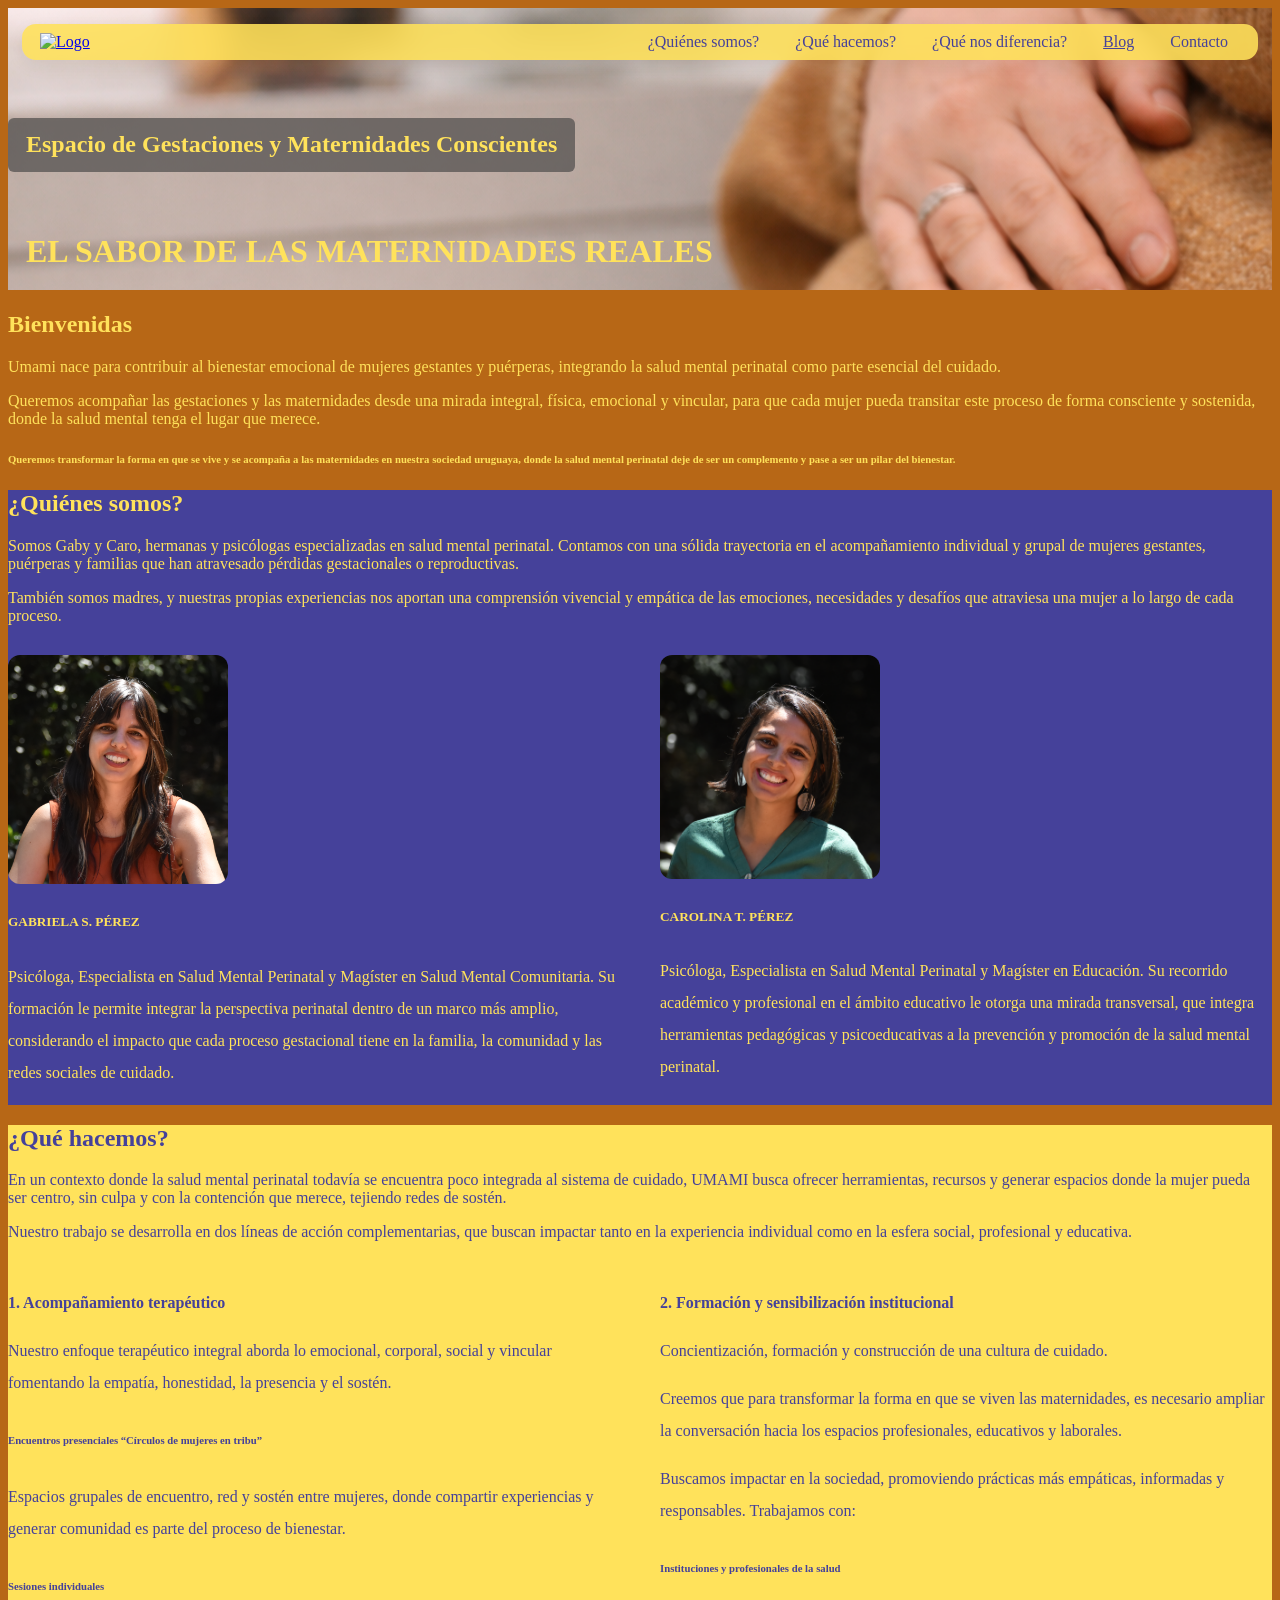
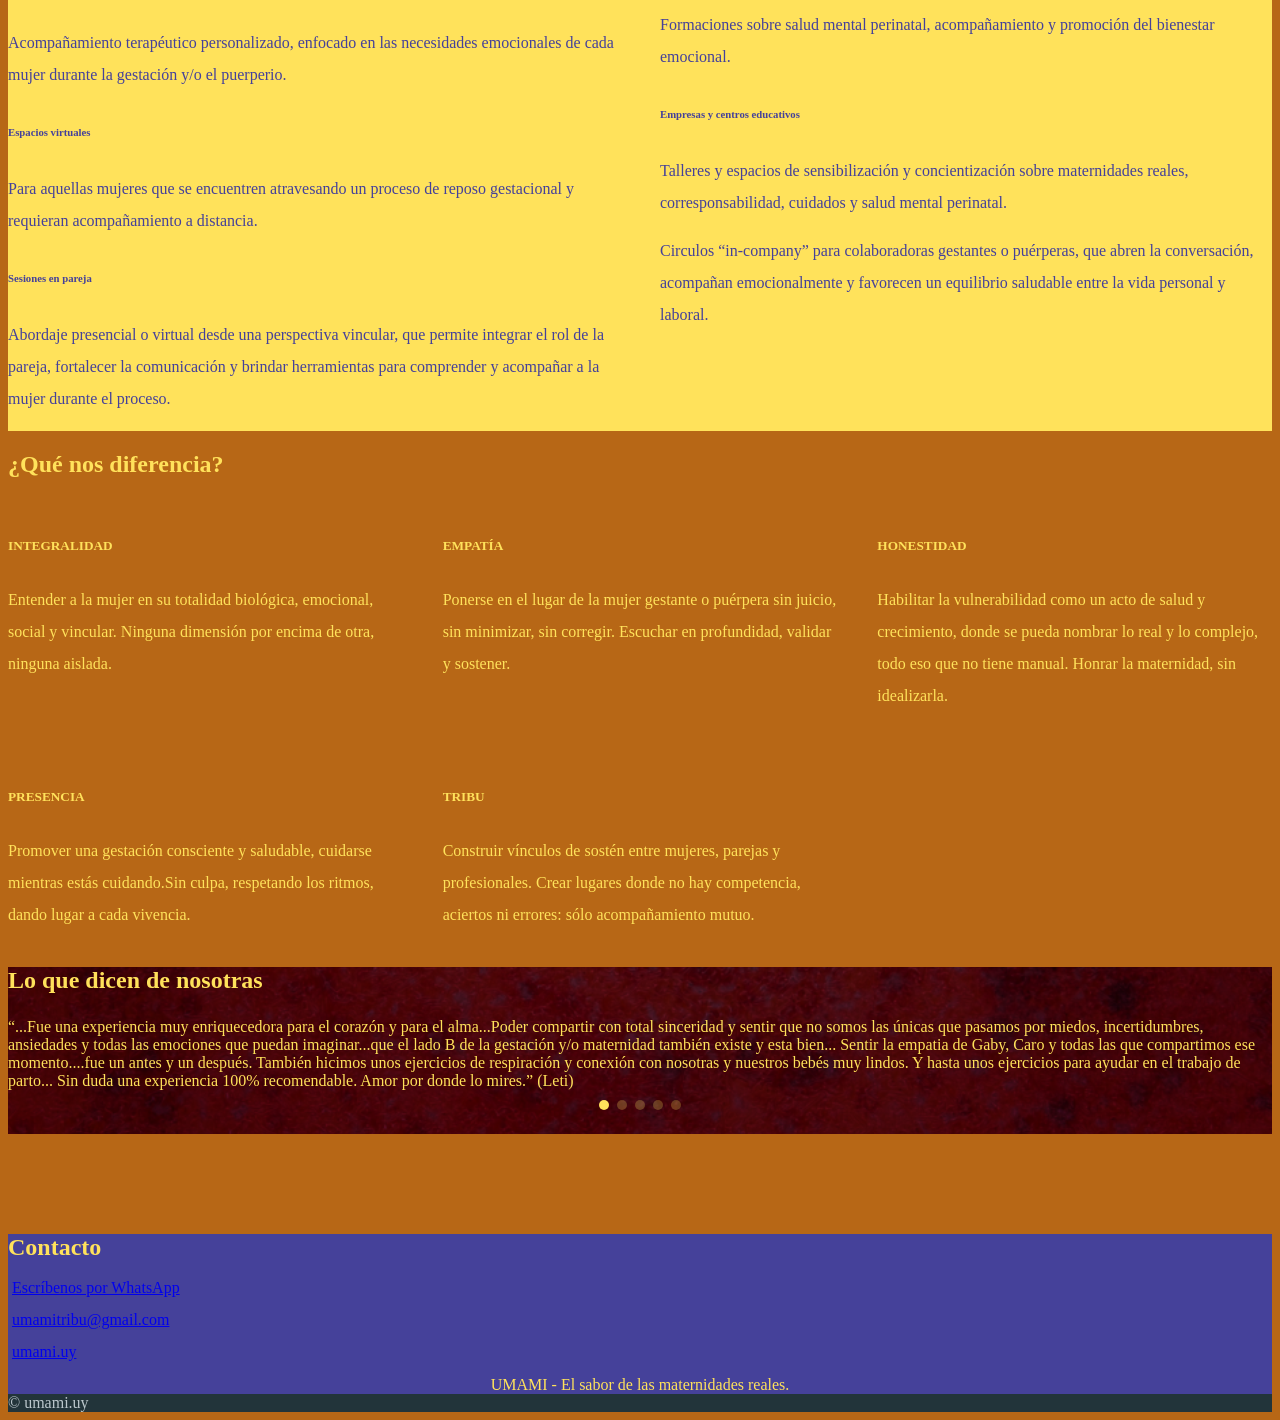
==== commit de13b57d: "Corrijo menú Blog, WhatsApp/Instagram y limpio assets sin usar - El link de Blog ahora se ubica rela" ====
--- a/docs/index.html
+++ b/docs/index.html
@@ -12,7 +12,7 @@
   <meta name="description" content="El sabor de las maternidades reales"
 />
 
-  <meta name="keywords" content="some, keywords, for, seo, you, know, google, duckduckgo, and, such"
+  <meta name="keywords" content="salud mental perinatal, gestación consciente, puerperio, maternidad consciente, embarazo Uruguay, acompañamiento a gestantes, círculos de mujeres, psicología perinatal, Umami"
 />
 <meta name="referrer" content="no-referrer-when-downgrade" />
 
@@ -473,6 +473,8 @@
 
         
 
+        
+
         <a class="btn site-menu"
             data-title-anchor="quiénes-somos">
             ¿Quiénes somos?
@@ -498,21 +500,19 @@
 
         
 
-        
-
-        <a class="btn site-menu"
-            data-title-anchor="contacto">
-            Contacto
-        </a>
-
           
-            <a class="btn" 
+            <a class="btn"
             href="https://medium.com/@umamitribu"
             target="_blank"
             rel="noopener noreferrer">
             Blog
             </a>
         
+
+        <a class="btn site-menu"
+            data-title-anchor="contacto">
+            Contacto
+        </a>
 
         
     </div>
@@ -759,9 +759,9 @@
                 </header>
                 <section class="post-content">
                     <div style="line-height: 1;">
-<p><i class="fa fa-whatsapp"></i> <a href="https://wa.me/+59895465615">Escríbenos por WhatsApp</a></p>
+<p><i class="fa fa-whatsapp"></i> <a href="https://wa.me/59824191882">Escríbenos por WhatsApp</a></p>
 <p><i class="fa fa-envelope"></i> <a href="mailto:umamitribu@gmail.com">umamitribu@gmail.com</a></p>
-<p><i class="fa fa-instagram"></i> <a href="https://www.instagram.com/uy.umami/">uy.umami</a></p>
+<p><i class="fa fa-instagram"></i> <a href="https://www.instagram.com/umami.uy/">umami.uy</a></p>
 </div>
 <div style="text-align: center;">
 UMAMI - El sabor de las maternidades reales.
